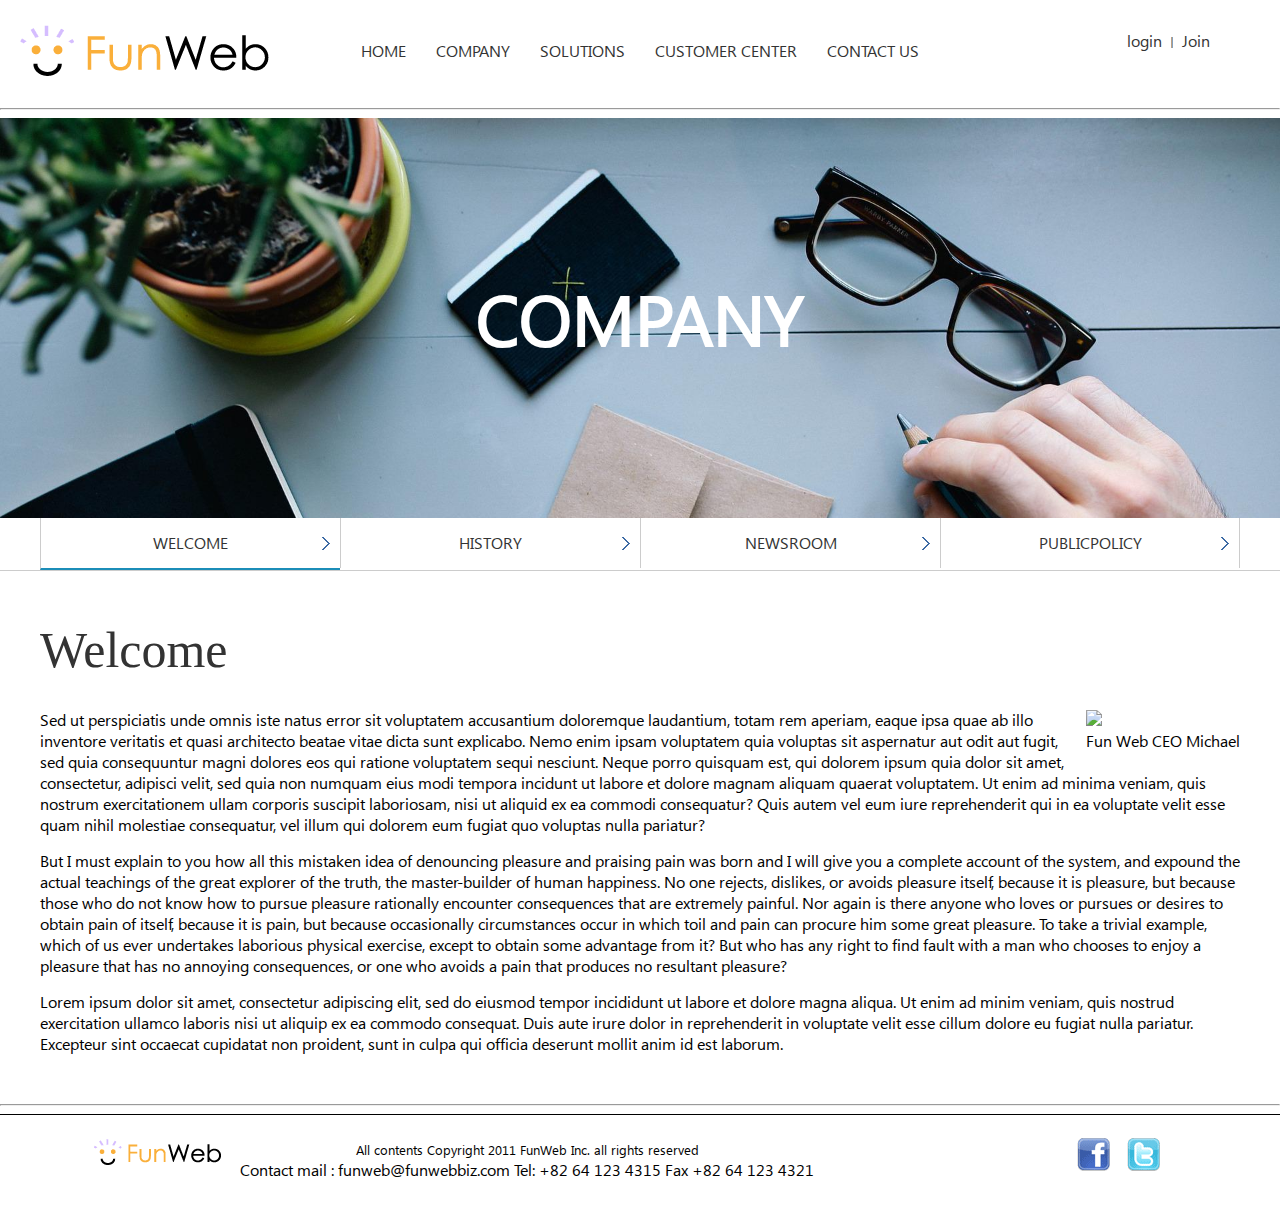
==== company_welcome.html @ 027767c4 "Add files via upload" ====
<!DOCTYPE html>
<html lang="ko">
<head>
    <meta charset="UTF-8">
    <title>funweb ceo인사말</title>
    <link rel="stylesheet" href="css/common.css">
    <link rel="stylesheet" href="css/sub.css">
</head>
<body>
    <header id="header">
        <h1><a href="index.html">funweb</a></h1>
        <nav id="membership">
            <h2 class="hidden">멤버쉽네비게이션</h2>
            <ul>
                <li class="goLogin"><a href="#">login</a></li>
                <li class="goJoin"><a href="#">Join</a></li>
            </ul>
        </nav>
        <nav id="gnb">
            <h2 class="hidden">펀웹 주요이용메뉴</h2>
            <ul>
                <li><a href="index.html">home</a></li>
                <li><a href="company_welcome.html">company</a></li>
                <li><a href="#">solutions</a></li>
                <li><a href="customer_notice.html">customer center</a></li>
                <li><a href="#">contact us</a></li>
            </ul>
        </nav>
    </header>
    <hr>
    <section id="container">
        <header id="subHeader" class="subHeaderCompany">
            <h2>company</h2>
        </header>
        <div id="subWrap">
            <nav id="snb">
            <h3 class="hidden">company<span >서브메뉴</span></h3>
                <ul>
                    <li class="on"><a href="#">welcome</a></li>
                    <li><a href="#">history</a></li>
                    <li><a href="#">newsroom</a></li>
                    <li><a href="#">publicpolicy</a></li>
                </ul>
            </nav>
            <article id="subContent">
                <h3>Welcome</h3>
                <figure>
                    <img src="https://via.placeholder.com/192x226">
                    <figcaption>Fun Web CEO Michael</figcaption>
                </figure>
                <p>Sed ut perspiciatis unde omnis iste natus error sit voluptatem accusantium doloremque laudantium, totam rem aperiam, eaque ipsa quae ab illo inventore veritatis et quasi architecto beatae vitae dicta sunt explicabo. Nemo enim ipsam voluptatem quia voluptas sit aspernatur aut odit aut fugit, sed quia consequuntur magni dolores eos qui ratione voluptatem sequi nesciunt. Neque porro quisquam est, qui dolorem ipsum quia dolor sit amet, consectetur, adipisci velit, sed quia non numquam eius modi tempora incidunt ut labore et dolore magnam aliquam quaerat voluptatem. Ut enim ad minima veniam, quis nostrum exercitationem ullam corporis suscipit laboriosam, nisi ut aliquid ex ea commodi consequatur? Quis autem vel eum iure reprehenderit qui in ea voluptate velit esse quam nihil molestiae consequatur, vel illum qui dolorem eum fugiat quo voluptas nulla pariatur?</p>
                <p>But I must explain to you how all this mistaken idea of denouncing pleasure and praising pain was born and I will give you a complete account of the system, and expound the actual teachings of the great explorer of the truth, the master-builder of human happiness. No one rejects, dislikes, or avoids pleasure itself, because it is pleasure, but because those who do not know how to pursue pleasure rationally encounter consequences that are extremely painful. Nor again is there anyone who loves or pursues or desires to obtain pain of itself, because it is pain, but because occasionally circumstances occur in which toil and pain can procure him some great pleasure. To take a trivial example, which of us ever undertakes laborious physical exercise, except to obtain some advantage from it? But who has any right to find fault with a man who chooses to enjoy a pleasure that has no annoying consequences, or one who avoids a pain that produces no resultant pleasure?</p>
                <p>Lorem ipsum dolor sit amet, consectetur adipiscing elit, sed do eiusmod tempor incididunt ut labore et dolore magna aliqua. Ut enim ad minim veniam, quis nostrud exercitation ullamco laboris nisi ut aliquip ex ea commodo consequat. Duis aute irure dolor in reprehenderit in voluptate velit esse cillum dolore eu fugiat nulla pariatur. Excepteur sint occaecat cupidatat non proident, sunt in culpa qui officia deserunt mollit anim id est laborum.</p>
            </article>
        </div>
    </section>
    <hr>
    <div id="footerWrap">
        <footer id="footer">
            <div class="info">
                <small>All contents Copyright 2011 FunWeb Inc. all rights reserved</small>
                <address>Contact mail : funweb@funwebbiz.com Tel: +82 64 123 4315 Fax +82 64 123 4321 </address>
            </div>
            <ul class="sns">
                <li class="facebook"><a href="#">페이스북 바로가기</a></li>
                <li class="twitter"><a href="#">트위터 바로가기</a></li>
            </ul>
        </footer>
    </div>
</body>
</html>
---- css/common.css ----
@charset "utf-8";

body, h1, h2, h3, h4, p, ul, dl, dd, figure, fieldset, input, th, td { margin: 0; padding: 0; }
ul li { list-style: none; }
a { text-decoration: none; }
address { font-style: normal; }
fieldset { border: 0; }
table { border-collapse: collapse; }
.hidden { position: absolute; left: -9999px; }

@font-face { 
    font-family: segoe;
    src: url(../font/segoeui.eot),
            url(../font/segoeui.ttf),
            url(../font/segoeui.woff) }

body { position: relative; min-width: 1200px; font-family: "Segoe UI", segoe, sans-serif; }

#header { display: flex;  justify-content: center; align-items: center;
                    width: 100%; height: 100px; background: #fff; }
#header h1 { position: absolute; top: 25px; left: 20px; width: 249px;  }
#header h1 a { display: block; height: 51px; text-indent: -9999px;
                            background: url(../images/logo.png) no-repeat; }

#membership { position: absolute; top: 30px; right: 70px; }
#membership ul { display: flex; }
#membership ul li { position: relative; }
#membership ul li.goLogin { padding-right: 10px; }
#membership ul li.goJoin { padding-left: 10px; }
#membership ul li.goLogin::after { content: ""; position: absolute; top: 7px; right: 0;
                                                                height: 11px; border-right: 1px solid #bea082; }
#membership ul li.goJoin::before { content: ""; position: absolute; top: 7px; left: 0;
                                                              height: 11px; border-left: 1px solid #82a0be; }
#membership ul li a { color: #333; }

#gnb ul { display: flex; }
#gnb ul li { margin: 0 5px; }
#gnb ul li a { padding: 0 10px; color: #333; text-transform: uppercase; }
#gnb ul li a:hover { padding-bottom: 10px; border-bottom: 3px solid #00bff3; }



#footerWrap { border-top: 1px solid #000; }
#footer { display: flex; justify-content: space-between; 
                 width: 1200px; margin: 0 auto; 
                 padding: 23px 80px 30px 200px; box-sizing: border-box;
                 background: url(../images/logoFooter.png) no-repeat 54px 24px; }
#footer .info { text-align: center;  }
#footer .sns { display: flex; }
#footer .sns li { width: 33px; margin-left: 17px; }
#footer .sns li a { display: block; height: 33px; text-indent: -9999px;
                                 background: url(../images/bgSns.png) no-repeat; }
#footer .sns .twitter a { background-position-x: right; }
---- css/sub.css ----
@charset "utf-8";

#subHeader { height: 400px; text-align: center;
                    background: no-repeat center top / cover; }
#subHeader.subHeaderCompany { background-image: url(../images/sub_bg.jpg); }
#subHeader.subHeaderCustomer { background-image: url(../images/bgSubCustomer.jpg); }
#subHeader h2 { color: #fff; font-size: 70px; line-height: 400px; text-transform: uppercase; }

#subWrap {  }
#snb { display: flex; justify-content: center; width: 100%; border-bottom: 1px solid #ccc; }
#snb ul { width: 1200px; display: flex; }
#snb ul li { width: 25%; }
#snb ul li a { color: #333; line-height: 50px; text-align: center;
                        display: block; text-transform: uppercase; border-left: 1px solid #ccc;
                        background: url(../images/bgSnb.png) no-repeat right 10px center; }
#snb li:nth-child(4) a { display: block; border-right: 1px solid #ccc; }
#snb ul li.on a { border-bottom: 2px solid #1b8db8; }

#subContent { width: 1200px; margin: 0 auto 50px; }
#subContent h3 { margin: 50px 0 30px; color: #333;
                                 font: 50px "Times New Roman"; }
#subContent figure { float: right; margin: 0 0 15px 15px; }
#subContent p { margin-bottom: 15px; }

#notice {  }
#notice tr {  }
#notice th { font-weight: normal; text-transform: capitalize;
                       line-height: 30px; text-align: center; 
                       background: linear-gradient(#68b0eb 0, #5fa7ef 25%,
                                                                           #3b92ef 49%,#338ae7 50%,
                                                                           #338bef 51%,#338bef 52%,
                                                                           #3083ed 70%, #2870df 100%);
                                                                           color: #fff; }
#notice .no { width: 70px; border-radius: 6px 0 0 6px;}
#notice .title { letter-spacing: 1em; }
#notice .write { width: 130px; }
#notice .date { width: 100px; }
#notice .read { width: 100px; border-radius: 0 6px 6px 0; }
#notice td { padding: 10px 0; font-size: 18px; text-align: center;
                       border-bottom: 1px dotted #999; }
#notice td.listTitle { text-align: left; }
#notice td.listTitle div { width: 880px; display: block; white-space: nowrap;
                                           overflow: hidden; text-overflow: ellipsis; }

#noticeSearch { margin: 13px 0 35px; text-align: right; }
#searchBox { width: 222px; height: 22px; padding-left: 10px;
                          border: 1px solid #000; border-radius: 10px; box-sizing: border-box;
                          background: #fefced; }
#searchBtn { width: 90px; height: 22px;
                          border: 1px solid #999; border-radius: 10px; box-sizing: border-box;
                          background: linear-gradient(to bottom, #5dabf6 49%, #398ad9 50%, #2f79e6);
                          color: #fff; }

#page_control { text-align: center; }
#page_control a { margin: 0 14px; color: #fff; }
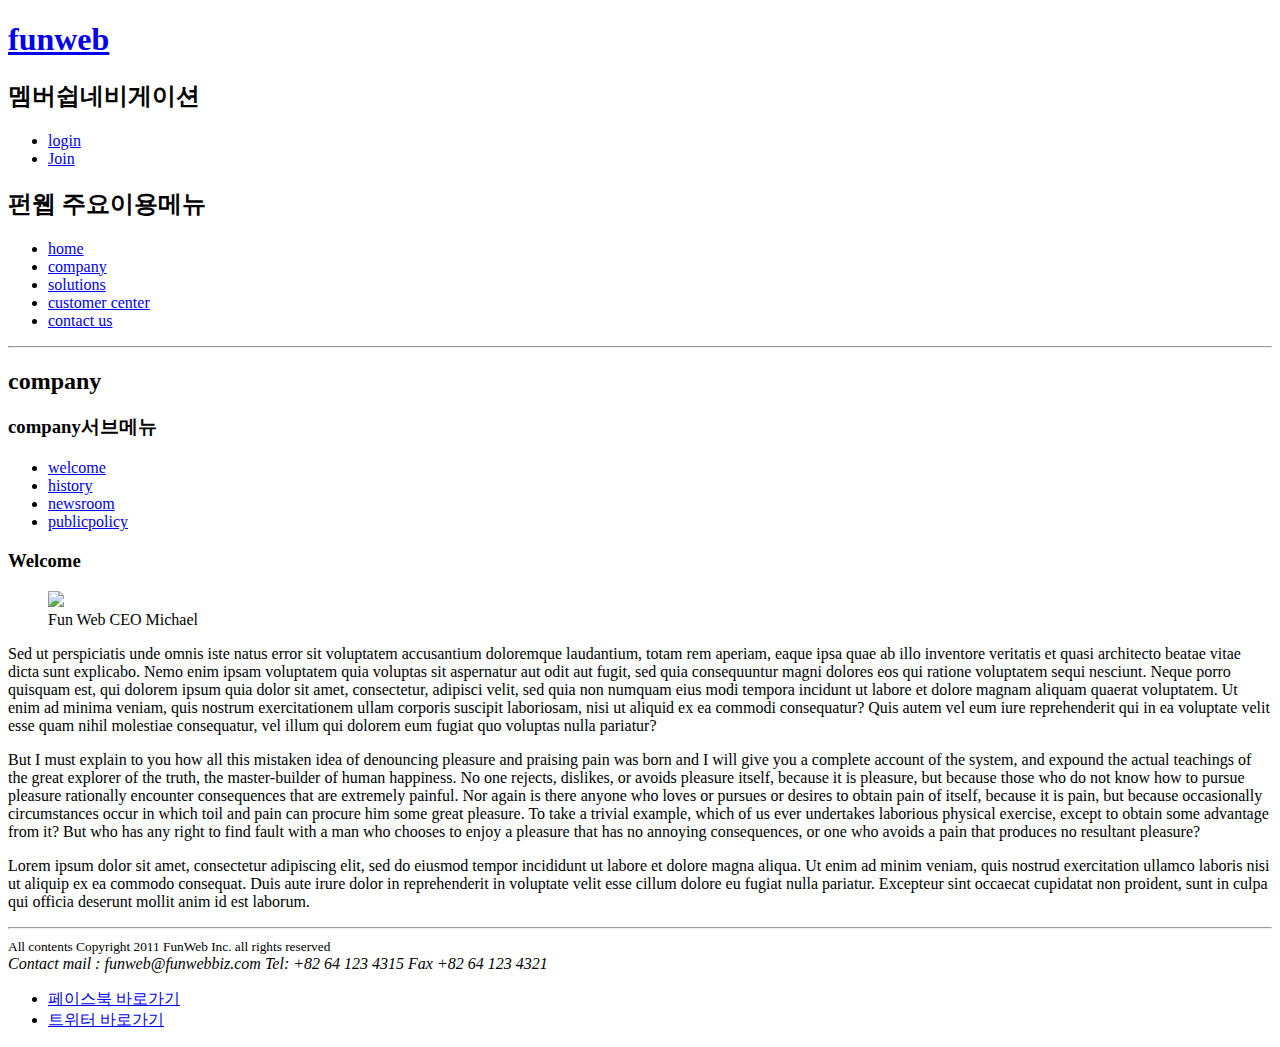
==== commit f442e362: "Add files via upload" ====
--- a/company_welcome.html
+++ b/company_welcome.html
@@ -4,12 +4,12 @@
 <head>
     <meta charset="UTF-8">
     <title>funweb ceo인사말</title>
-    <link rel="stylesheet" href="css/common.css">
-    <link rel="stylesheet" href="css/sub.css">
+    <link rel="stylesheet" href="/funweb/css/common.css">
+    <link rel="stylesheet" href="/funweb/css/sub.css">
 </head>
 <body>
     <header id="header">
-        <h1><a href="index.html">funweb</a></h1>
+        <h1><a href="/funweb/">funweb</a></h1>
         <nav id="membership">
             <h2 class="hidden">멤버쉽네비게이션</h2>
             <ul>
@@ -20,10 +20,10 @@
         <nav id="gnb">
             <h2 class="hidden">펀웹 주요이용메뉴</h2>
             <ul>
-                <li><a href="index.html">home</a></li>
-                <li><a href="company_welcome.html">company</a></li>
+                <li><a href="/funweb/index.html">home</a></li>
+                <li><a href="/funweb/company_welcome.html">company</a></li>
                 <li><a href="#">solutions</a></li>
-                <li><a href="customer_notice.html">customer center</a></li>
+                <li><a href="/funweb/customer_notice.html">customer center</a></li>
                 <li><a href="#">contact us</a></li>
             </ul>
         </nav>
